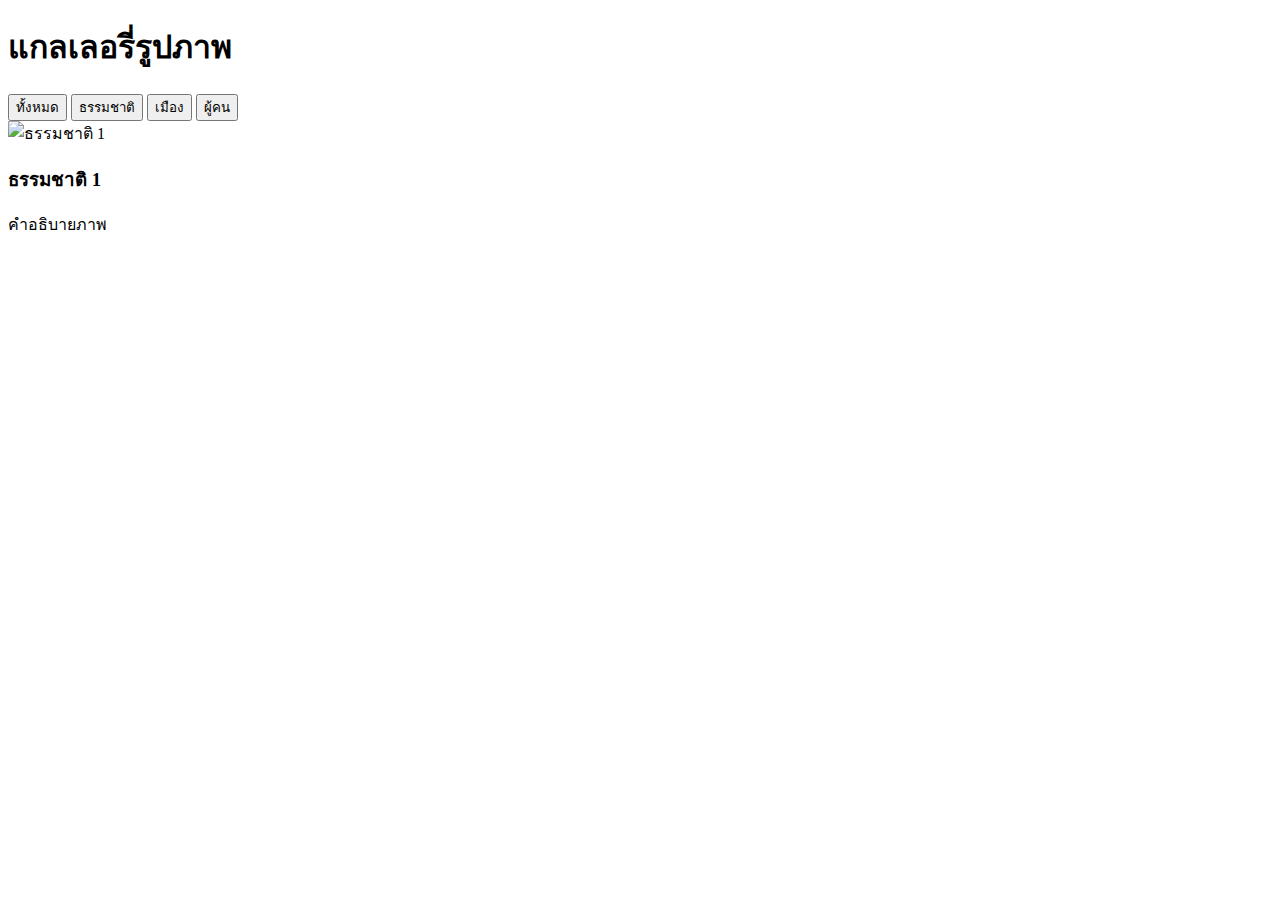
==== gallery.html @ 72091876 "สร้างโครงสร้าง HTML สำหรับแกลเลอรี่" ====
<!-- gallery.html -->
<!DOCTYPE html>
<html lang="th">
<head>
    <meta charset="UTF-8">
    <meta name="viewport" content="width=device-width, initial-scale=1.0">
    <title>แกลเลอรี่รูปภาพ</title>
    <link rel="stylesheet" href="css/styles-gallery.css">
</head>
<body>
    <header class="header">
        <h1>แกลเลอรี่รูปภาพ</h1>
        <nav class="filters">
            <button class="filter-btn active" data-filter="all">ทั้งหมด</button>
            <button class="filter-btn" data-filter="nature">ธรรมชาติ</button>
            <button class="filter-btn" data-filter="city">เมือง</button>
            <button class="filter-btn" data-filter="people">ผู้คน</button>
        </nav>
    </header>
    <main class="gallery">
        <div class="gallery-item nature">
            <img src="https://images.unsplash.com/photo-1506905925346-21bda4d32df4" alt="ธรรมชาติ 1">
            <div class="overlay">
                <h3>ธรรมชาติ 1</h3>
                <p>คําอธิบายภาพ</p>
            </div>
        </div>
        <!-- เพิ่มรูปภาพอื่นๆ ในลักษณะเดียวกัน -->
    </main>
</body>
</html>
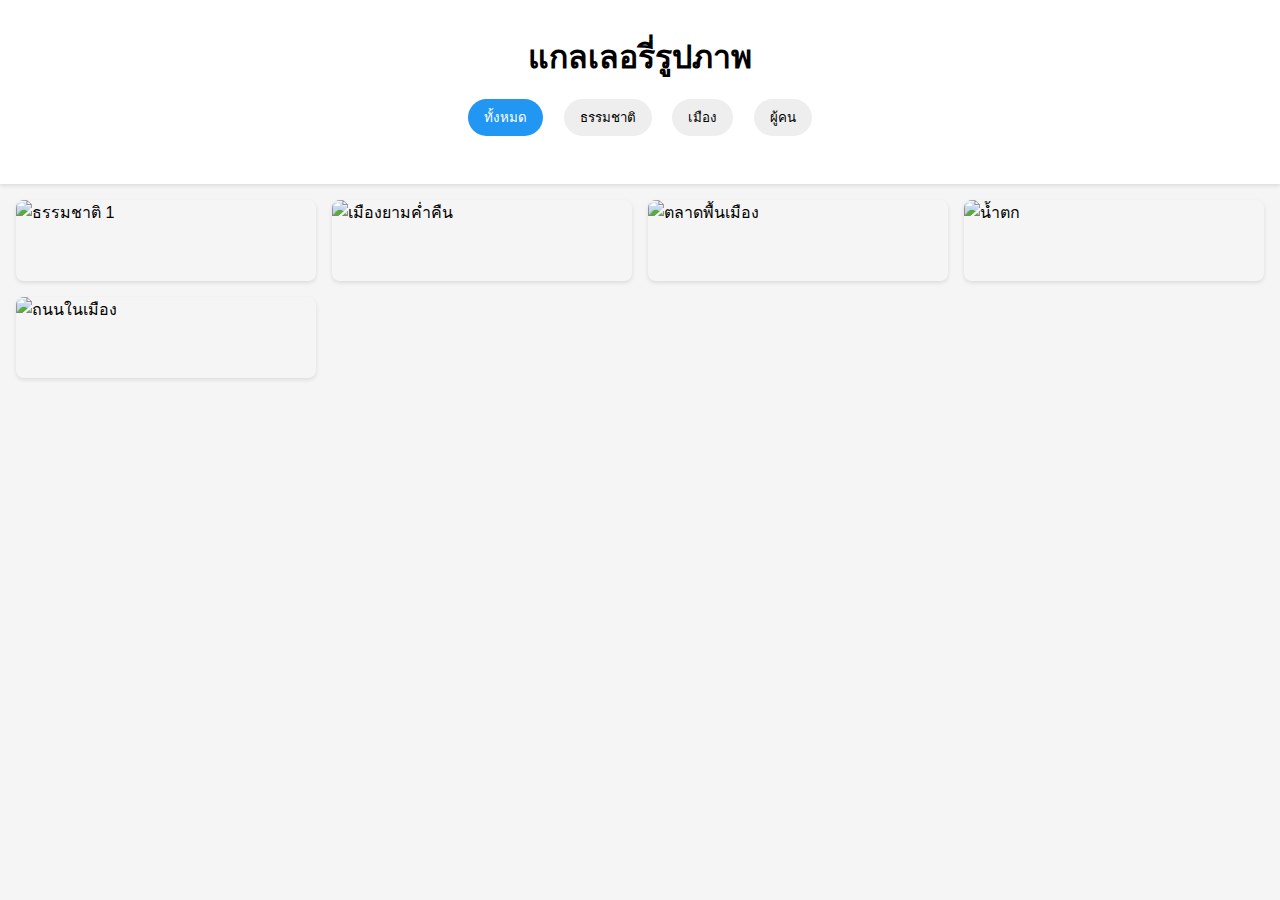
==== commit 3b15402c: "เพิ่มรูปภาพและ Lazy Loading" ====
--- a/gallery.html
+++ b/gallery.html
@@ -25,7 +25,46 @@
                 <p>คําอธิบายภาพ</p>
             </div>
         </div>
-        <!-- เพิ่มรูปภาพอื่นๆ ในลักษณะเดียวกัน -->
+        <div class="gallery-item city">
+            <img
+                src="https://images.unsplash.com/photo-1449824913935-59a10b8d2000"
+                alt="เมืองยามคํ่าคืน"
+            />
+            <div class="overlay">
+                <h3>เมืองยามคํ่าคืน</h3>
+                <p>แสงไฟระยิบระยับในเมืองใหญ่</p>
+            </div>
+        </div>
+        <div class="gallery-item people">
+            <img
+                src="https://images.unsplash.com/photo-1517457373958-b7bdd4587205"
+                alt="ตลาดพื้นเมือง"
+            />
+            <div class="overlay">
+                <h3>ตลาดพื้นเมือง</h3>
+                <p>วิถีชวิตในตลาดท ้องถิ่น ี </p>
+            </div>
+        </div>
+            <div class="gallery-item nature">
+                <img
+                    src="https://images.unsplash.com/photo-1432405972618-c60b0225b8f9"
+                    alt="นํ้าตก"
+                />
+                <div class="overlay">
+                    <h3>นํ้าตก</h3>
+                    <p>นํ้าตกท่ามกลางธรรมชาติ</p>
+                </div>
+        </div>
+        <div class="gallery-item city">
+            <img
+                src="https://images.unsplash.com/photo-1444723121867-7a241cacace9"
+                alt="ถนนในเมือง"
+            />
+            <div class="overlay">
+                <h3>ถนนในเมือง</h3>
+                <p>การจราจรและชวิตในเมือง ี </p>
+            </div>
+        </div>
     </main>
 </body>
 </html>--- a/css/styles-gallery.css
+++ b/css/styles-gallery.css
@@ -0,0 +1,82 @@
+/* styles-gallery.css */
+* {
+    margin: 0;
+    padding: 0;
+    box-sizing: border-box;
+}
+body {
+    font-family: -apple-system, BlinkMacSystemFont, 'Segoe UI', Roboto, sans-serif;
+    line-height: 1.6;
+    background: #f5f5f5;
+}
+.header {
+    text-align: center;
+    padding: 2rem;
+    background: white;
+    box-shadow: 0 2px 4px rgba(0,0,0,0.1);
+}
+.filters {
+    margin: 1rem 0;
+}
+.filter-btn {
+    padding: 0.5rem 1rem;
+    margin: 0 0.5rem;
+    border: none;
+    border-radius: 25px;
+    background: #eee;
+    cursor: pointer;
+    transition: all 0.3s ease;
+}
+.filter-btn.active {
+    background: #2196F3;
+    color: white;
+}
+.gallery {
+    display: grid;
+    grid-template-columns: repeat(auto-fill, minmax(300px, 1fr));
+    gap: 1rem;
+    padding: 1rem;
+}
+.gallery-item {
+    position: relative;
+    overflow: hidden;
+    border-radius: 8px;
+    box-shadow: 0 2px 4px rgba(0,0,0,0.1);
+}
+.gallery-item img {
+    width: 100%;
+    height: 100%;
+    object-fit: cover;
+    display: block;
+}
+/* สําหรับแท็บเล็ต */
+@media (max-width: 768px) {
+    .gallery {
+        grid-template-columns: repeat(2, 1fr);
+    }
+   
+    .filters {
+        display: flex;
+        flex-wrap: wrap;
+        justify-content: center;
+        gap: 0.5rem;
+    }
+   
+    .filter-btn {
+        flex: 0 1 calc(50% - 1rem);
+    }
+}
+/* สําหรับมือถือ */
+@media (max-width: 480px) {
+    .gallery {
+        grid-template-columns: 1fr;
+    }
+   
+    .filter-btn {
+        flex: 1 1 100%;
+    }
+   
+    .header h1 {
+        font-size: 1.5rem;
+    }
+}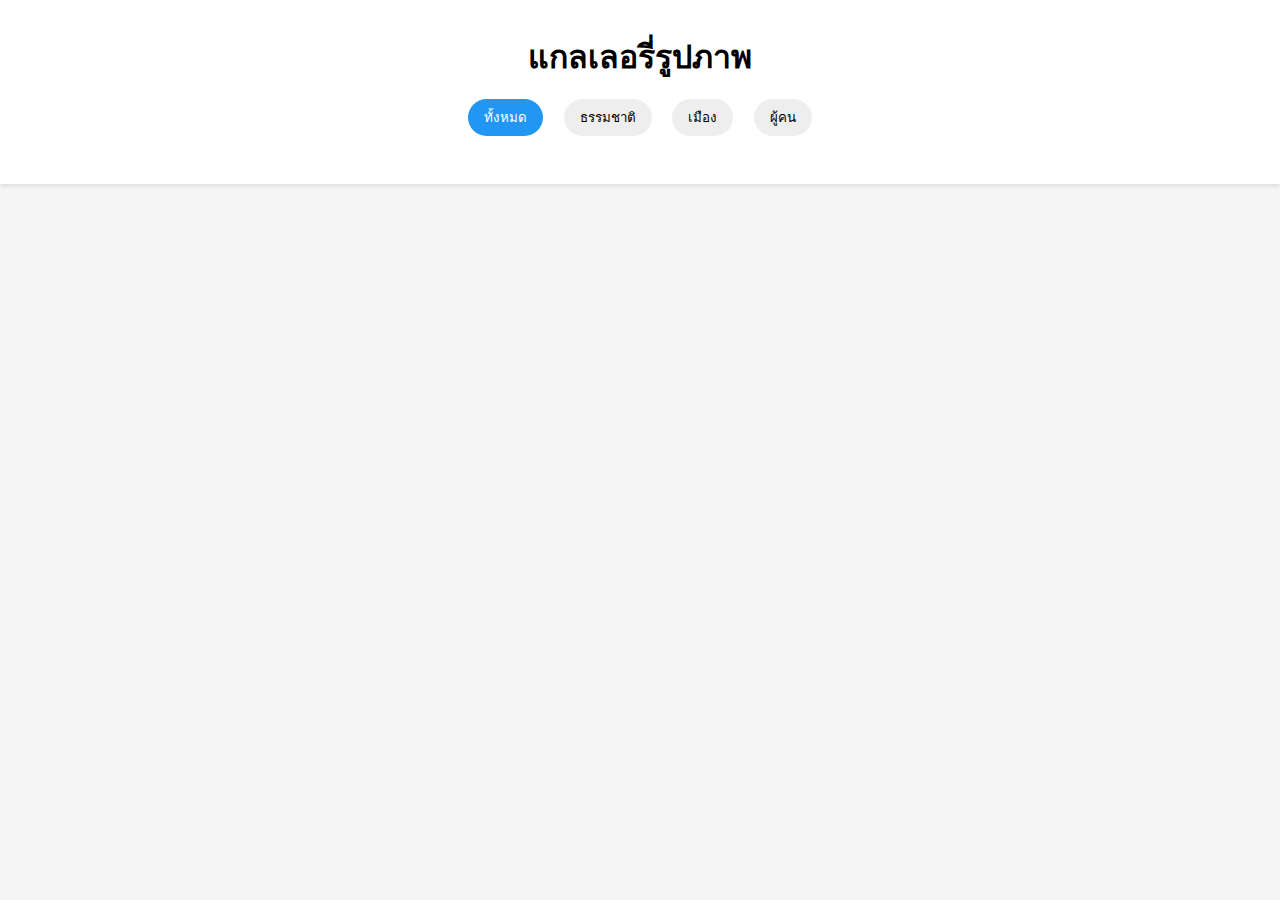
==== commit 66dc428d: "เชื่อมต่อ JavaScript" ====
--- a/gallery.html
+++ b/gallery.html
@@ -66,5 +66,6 @@
             </div>
         </div>
     </main>
+    <script src="js/script.js"></script>
 </body>
 </html>--- a/css/styles-gallery.css
+++ b/css/styles-gallery.css
@@ -79,4 +79,31 @@
     .header h1 {
         font-size: 1.5rem;
     }
-}+}
+/* เพิ่มใน styles.css */
+.overlay {
+    position: absolute;
+    bottom: 0;
+    left: 0;
+    right: 0;
+    background: rgba(0,0,0,0.7);
+    color: white;
+    padding: 1rem;
+    transform: translateY(100%);
+    transition: transform 0.3s ease;
+}
+.gallery-item:hover .overlay {
+    transform: translateY(0);
+}
+@keyframes fadeIn {
+    from { opacity: 0; }
+    to { opacity: 1; }
+}
+.gallery-item {
+    opacity: 0;
+    animation: fadeIn 0.5s ease-out forwards;
+}
+.gallery-item:nth-child(1) { animation-delay: 0.1s; }
+.gallery-item:nth-child(2) { animation-delay: 0.2s; }
+.gallery-item:nth-child(3) { animation-delay: 0.3s; }
+/* และอื่นๆ *